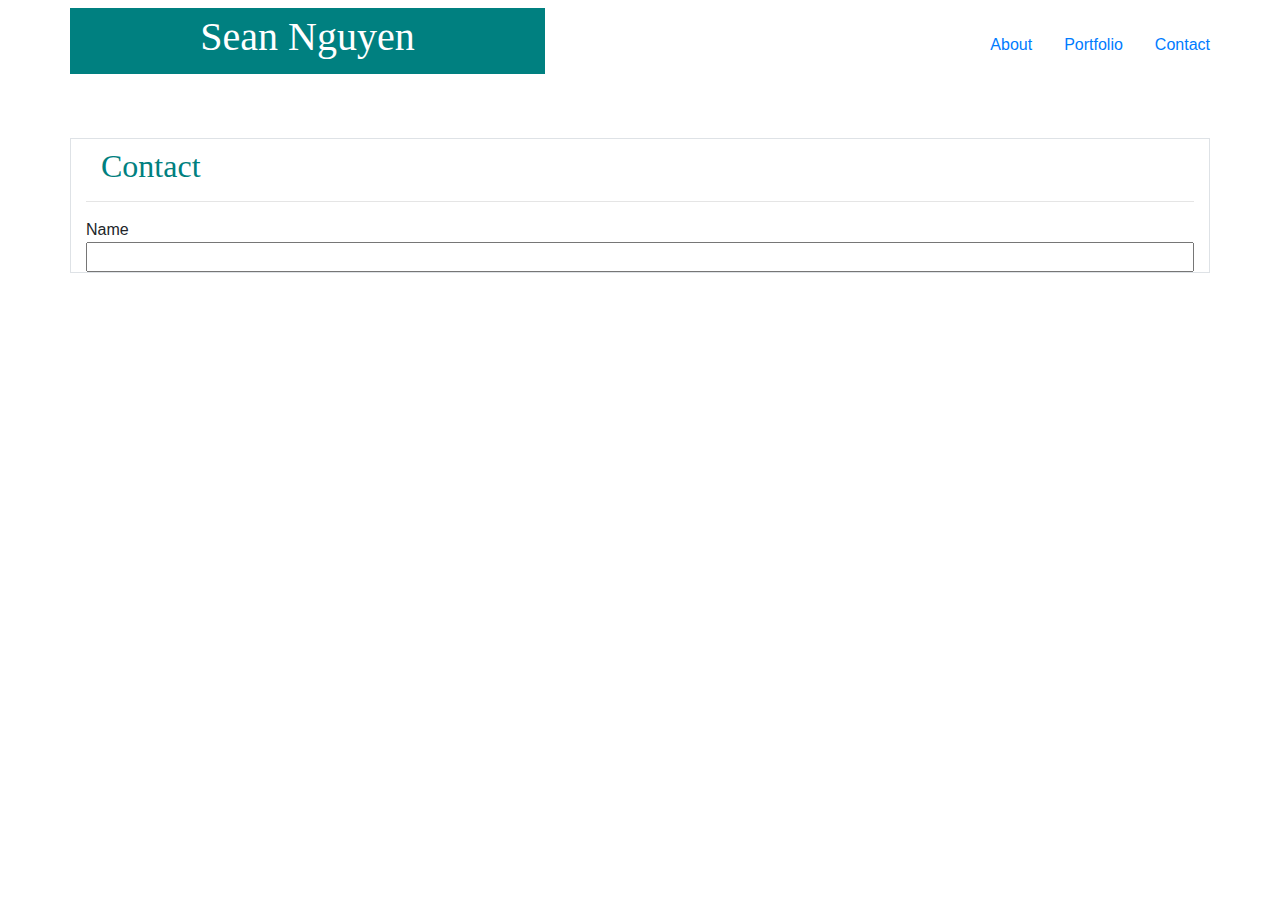
==== contact.html @ bef7d1b8 "edits to header for each html page" ====
<!DOCTYPE html>
<html lang="en">

<head>
    <meta charset="UTF-8">
    <meta name="viewport" content="width=device-width, initial-scale=1.0">
    <meta http-equiv="X-UA-Compatible" content="ie=edge">
    <title>Bootstrap-Portfolio</title>
    <link rel="stylesheet" href="https://stackpath.bootstrapcdn.com/bootstrap/4.3.1/css/bootstrap.min.css"
        integrity="sha384-ggOyR0iXCbMQv3Xipma34MD+dH/1fQ784/j6cY/iJTQUOhcWr7x9JvoRxT2MZw1T" crossorigin="anonymous">
    <link rel="stylesheet" href="assets/css/style.css">

</head>

<body>

    <header class="navbar mt-0 mb-0">
        <div class="container pl-0 pr-0">
        <span class="navbar-brand h1 col-12 col-md-5">
            <h1 class="d-flex justify-content-center">Sean Nguyen</h1>
        </span>
        <nav class="nav-link-container col-12 col-md-5 d-flex flex-row justify-content-center justify-content-md-end pr-0">
            <a class="nav-item nav-link active" href="index.html">About</a>
            <a class="nav-item nav-link active" href="portfolio.html">Portfolio</a>
            <a class="nav-item nav-link active" href="contact.html">Contact</a>
        </nav>
        </div>  
    </header>

    <main class="container mt-5 pt-2 border">
            <section class="h2 container">
                Contact
            </section>
            <hr>
            <section class="row">
                    <form class="col-12">
                        <header>Name</header>
                        <input class="input-group"
                    </form>
                </section>
            </section>

</body>

</html>
---- assets/css/style.css ----
.h1, .h2 {
    font-family: 'Georgia', Times, 'Times New Roman', serif;
}

p, .nav-item {
    font-family: 'Arial', 'Helvetica Neue', Helvetica, sans-serif;
}

p {
    font-size: 18px;
}

.navbar-brand.h1 {
    background-color: teal;
    color: white;
}

.h2 {
    color: teal;
}

body {
    background-image: url(../images/prism.png)

}

.container, .container-fluid {
    background-color: white;
}

.navbar {
    background-color: white;
}

.nav-link-container .nav-item:last-child {
    padding-right: 0;
}
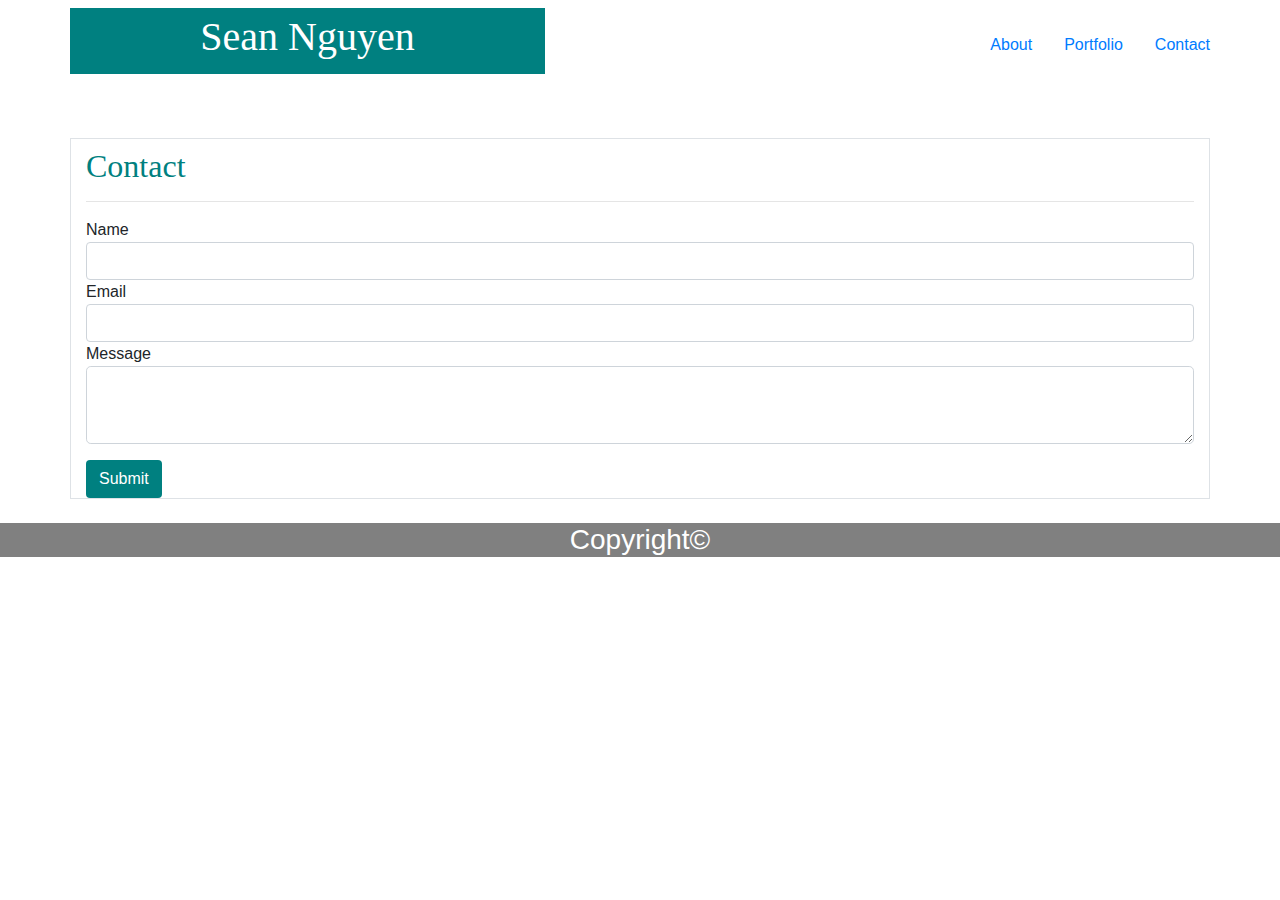
==== commit 7c2c233d: "more responsive bootstrap" ====
--- a/contact.html
+++ b/contact.html
@@ -28,17 +28,32 @@
     </header>
 
     <main class="container mt-5 pt-2 border">
-            <section class="h2 container">
+            <section class="h2 container mb-0 pl-0">
                 Contact
             </section>
             <hr>
             <section class="row">
                     <form class="col-12">
                         <header>Name</header>
-                        <input class="input-group"
+                        <div class="input-group">
+                            <input class="form-control">
+                        </div>
+                        <header>Email</header>
+                        <div class="input-group">
+                            <input class="form-control">
+                        </div>
+                        <header>Message</header>
+                        <div class="input-group-lg">
+                            <textarea class="form-control"></textarea>
+                        </div>
+                        <input class="btn btn-lg-primary mt-3" type="button" value="Submit">
                     </form>
                 </section>
             </section>
+    </main>
+
+            <footer class="sticky-footer d-flex justify-content-center h3 mt-4 mb-0">Copyright&copy;</footer>
+
 
 </body>
 
--- a/assets/css/style.css
+++ b/assets/css/style.css
@@ -8,6 +8,7 @@
 
 p {
     font-size: 18px;
+    color: teal;
 }
 
 .navbar-brand.h1 {
@@ -34,4 +35,21 @@
 
 .nav-link-container .nav-item:last-child {
     padding-right: 0;
-}+}
+
+.btn {
+    background-color: teal;
+    color: white;
+}
+
+.position-absolute {
+    background-color: teal;
+    color: white;
+    bottom: 100px;
+}
+
+.sticky-footer {
+    background-color: grey;
+    color: white;
+
+}
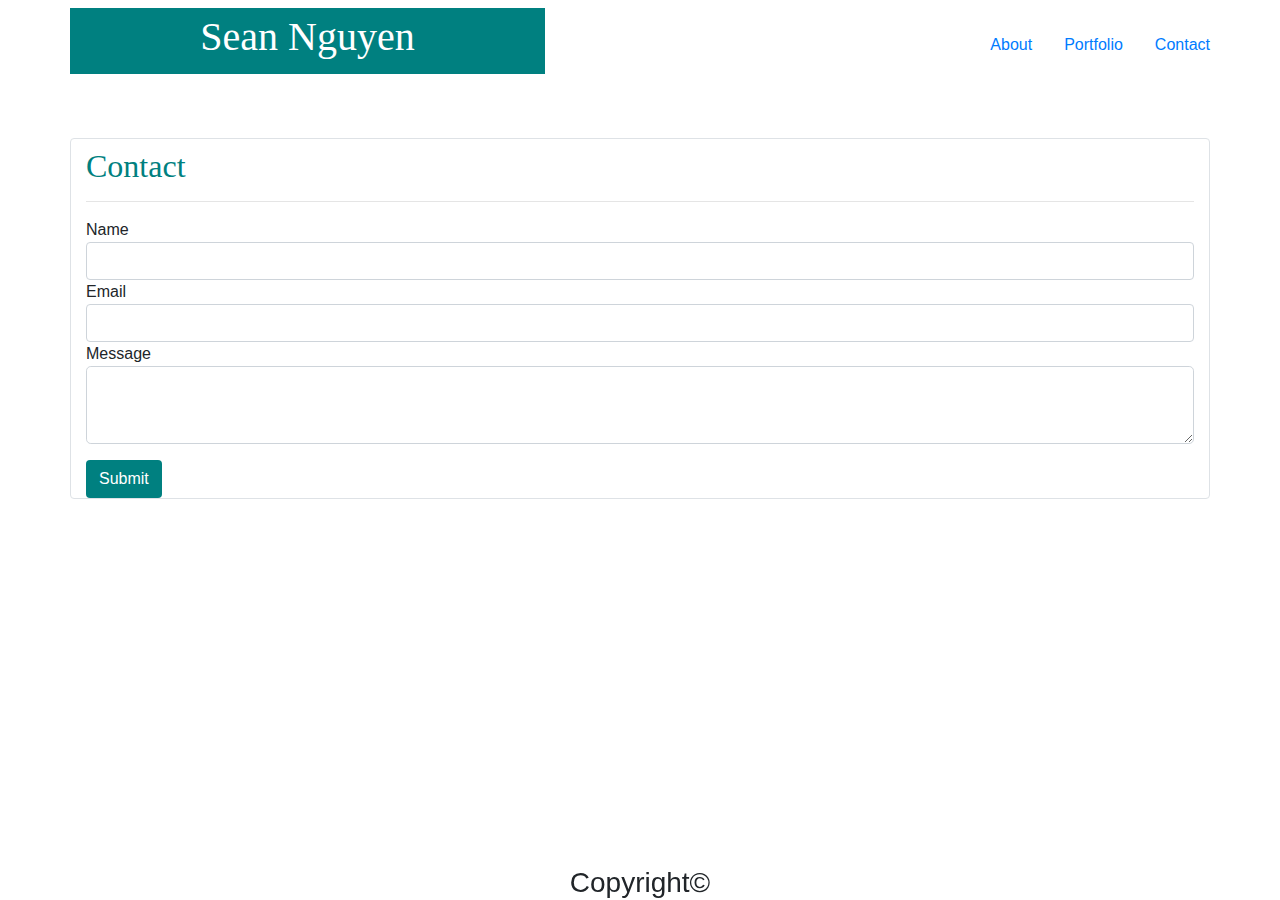
==== commit 04346597: "rounded the borders wihtin each page" ====
--- a/contact.html
+++ b/contact.html
@@ -27,7 +27,7 @@
         </div>  
     </header>
 
-    <main class="container mt-5 pt-2 border">
+    <main class="container mt-5 pt-2 border rounded">
             <section class="h2 container mb-0 pl-0">
                 Contact
             </section>
@@ -52,8 +52,8 @@
             </section>
     </main>
 
-            <footer class="sticky-footer d-flex justify-content-center h3 mt-4 mb-0">Copyright&copy;</footer>
-
+    <footer class="fixed-bottom d-flex justify-content-center h3 mt-4 mb-0">Copyright&copy;</footer>
+    <!-- Could not get the sticky footer working with only bootstrap for the life of me. Stuck with fixed-bottom -->
 
 </body>
 
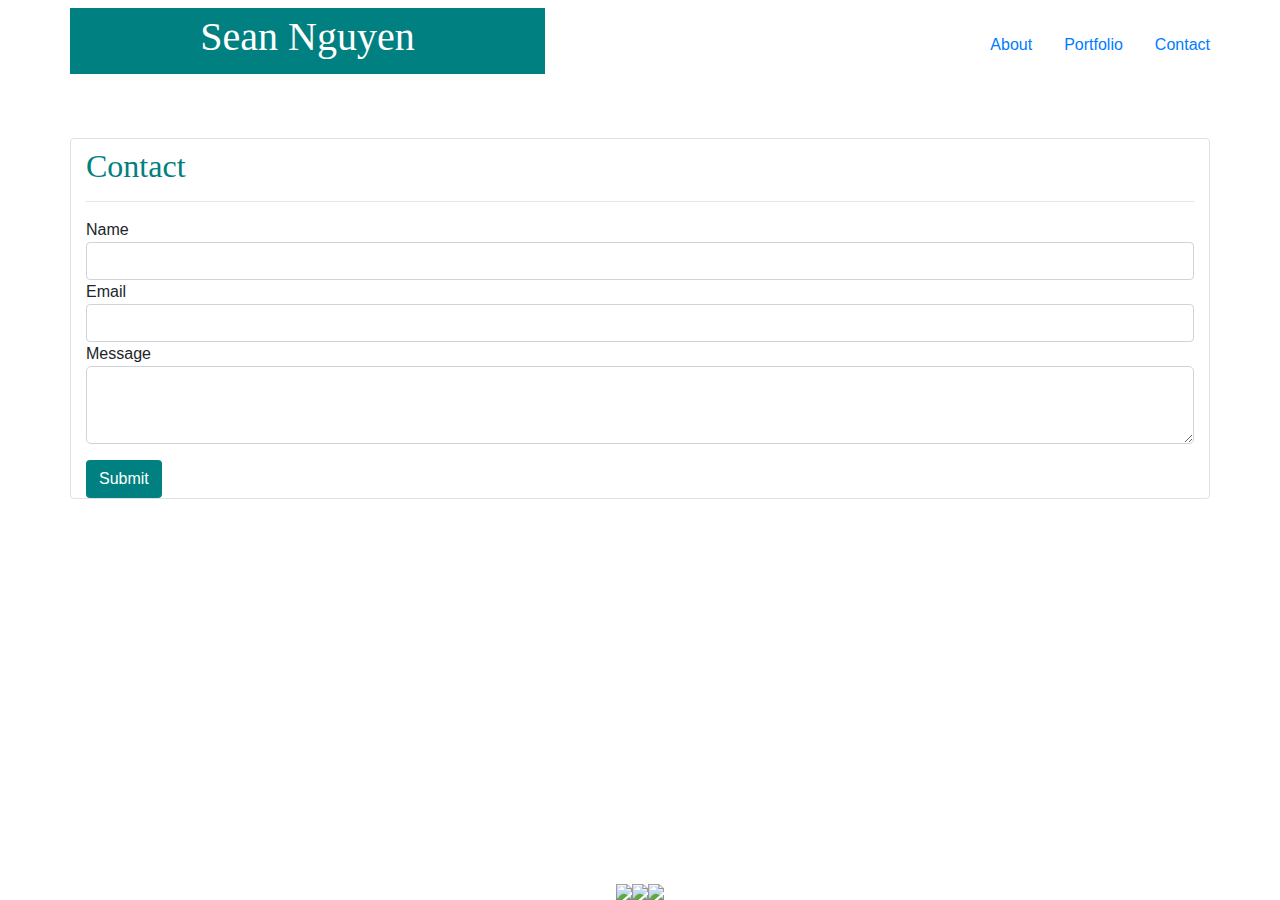
==== commit 80a7565a: "added icons to each page via html" ====
--- a/contact.html
+++ b/contact.html
@@ -16,44 +16,48 @@
 
     <header class="navbar mt-0 mb-0">
         <div class="container pl-0 pr-0">
-        <span class="navbar-brand h1 col-12 col-md-5">
-            <h1 class="d-flex justify-content-center">Sean Nguyen</h1>
-        </span>
-        <nav class="nav-link-container col-12 col-md-5 d-flex flex-row justify-content-center justify-content-md-end pr-0">
-            <a class="nav-item nav-link active" href="index.html">About</a>
-            <a class="nav-item nav-link active" href="portfolio.html">Portfolio</a>
-            <a class="nav-item nav-link active" href="contact.html">Contact</a>
-        </nav>
-        </div>  
+            <span class="navbar-brand h1 col-12 col-md-5">
+                <h1 class="d-flex justify-content-center">Sean Nguyen</h1>
+            </span>
+            <nav
+                class="nav-link-container col-12 col-md-5 d-flex flex-row justify-content-center justify-content-md-end pr-0">
+                <a class="nav-item nav-link active" href="index.html">About</a>
+                <a class="nav-item nav-link active" href="portfolio.html">Portfolio</a>
+                <a class="nav-item nav-link active" href="contact.html">Contact</a>
+            </nav>
+        </div>
     </header>
 
     <main class="container mt-5 pt-2 border rounded">
-            <section class="h2 container mb-0 pl-0">
-                Contact
-            </section>
-            <hr>
-            <section class="row">
-                    <form class="col-12">
-                        <header>Name</header>
-                        <div class="input-group">
-                            <input class="form-control">
-                        </div>
-                        <header>Email</header>
-                        <div class="input-group">
-                            <input class="form-control">
-                        </div>
-                        <header>Message</header>
-                        <div class="input-group-lg">
-                            <textarea class="form-control"></textarea>
-                        </div>
-                        <input class="btn btn-lg-primary mt-3" type="button" value="Submit">
-                    </form>
-                </section>
-            </section>
+        <section class="h2 container mb-0 pl-0">
+            Contact
+        </section>
+        <hr>
+        <section class="row">
+            <form class="col-12">
+                <header>Name</header>
+                <div class="input-group">
+                    <input class="form-control">
+                </div>
+                <header>Email</header>
+                <div class="input-group">
+                    <input class="form-control">
+                </div>
+                <header>Message</header>
+                <div class="input-group-lg">
+                    <textarea class="form-control"></textarea>
+                </div>
+                <input class="btn btn-lg-primary mt-3" type="button" value="Submit">
+            </form>
+        </section>
+        </section>
     </main>
 
-    <footer class="fixed-bottom d-flex justify-content-center h3 mt-4 mb-0">Copyright&copy;</footer>
-    <!-- Could not get the sticky footer working with only bootstrap for the life of me. Stuck with fixed-bottom -->
+    <footer class="fixed-bottom d-flex justify-content-center h3 mt-4 mb-0">
+        <img src="./assets/images/icons/icons8-facebook-old-48.png">
+        <img src='./assets/images/icons/icons8-github-48.png'>
+        <img src="./assets/images/icons/icons8-linkedin-48.png">
+    </footer>
 
 </body>
 
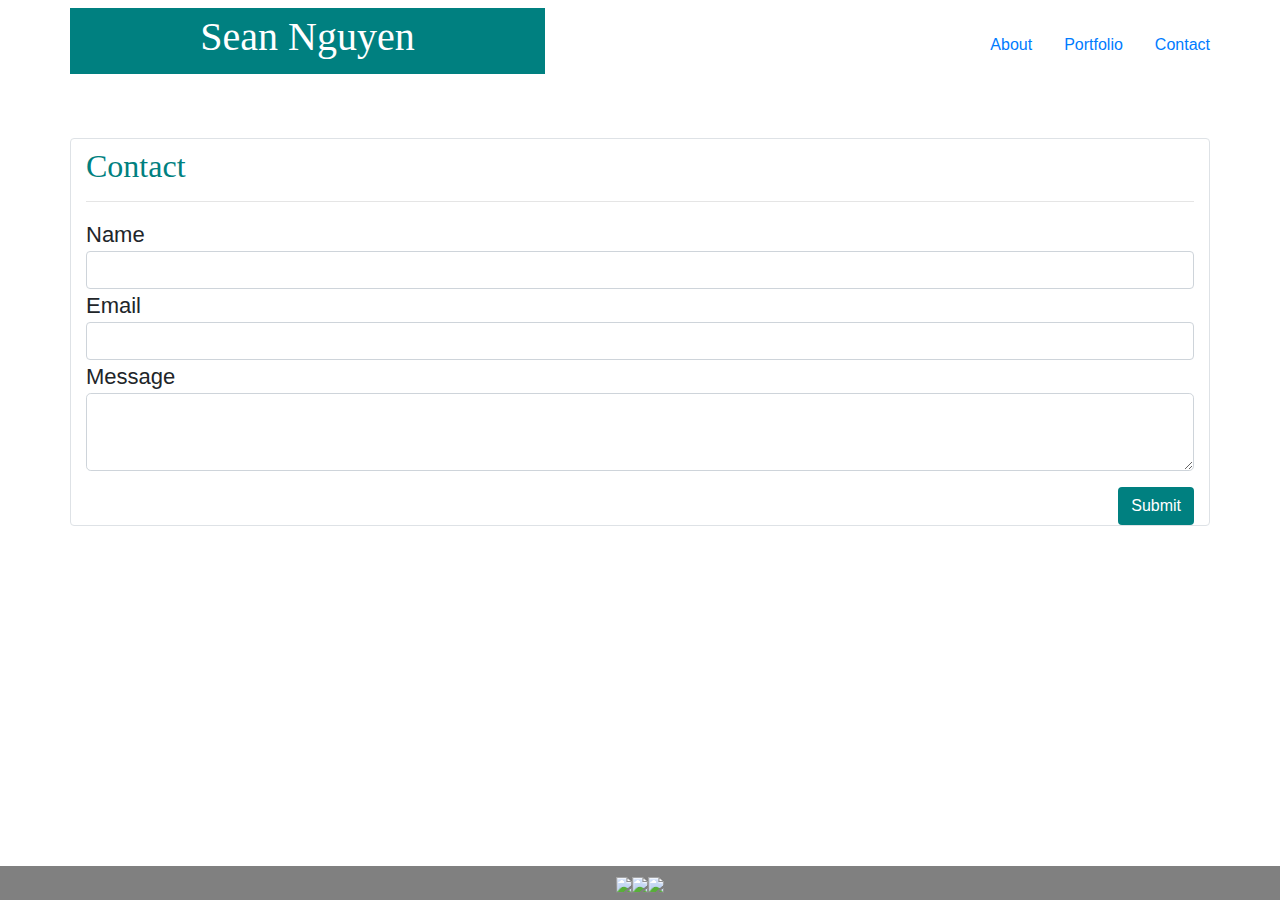
==== commit 5bd82118: "increased font size and floated the submitbtn" ====
--- a/contact.html
+++ b/contact.html
@@ -9,6 +9,7 @@
     <link rel="stylesheet" href="https://stackpath.bootstrapcdn.com/bootstrap/4.3.1/css/bootstrap.min.css"
         integrity="sha384-ggOyR0iXCbMQv3Xipma34MD+dH/1fQ784/j6cY/iJTQUOhcWr7x9JvoRxT2MZw1T" crossorigin="anonymous">
     <link rel="stylesheet" href="assets/css/style.css">
+    <link rel="shortcut icon" href="assets/images/icons/favicon.ico">
 
 </head>
 
@@ -35,28 +36,34 @@
         <hr>
         <section class="row">
             <form class="col-12">
-                <header>Name</header>
+                <header class='contact-form'>Name</header>
                 <div class="input-group">
                     <input class="form-control">
                 </div>
-                <header>Email</header>
+                <header class='contact-form'>Email</header>
                 <div class="input-group">
                     <input class="form-control">
                 </div>
-                <header>Message</header>
+                <header class='contact-form'>Message</header>
                 <div class="input-group-lg">
                     <textarea class="form-control"></textarea>
                 </div>
-                <input class="btn btn-lg-primary mt-3" type="button" value="Submit">
+                <input class="btn btn-lg-primary mt-3 float-right" type="button" value="Submit">
             </form>
         </section>
         </section>
     </main>
 
     <footer class="fixed-bottom d-flex justify-content-center h3 mt-4 mb-0">
-        <img src="./assets/images/icons/icons8-facebook-old-48.png">
-        <img src='./assets/images/icons/icons8-github-48.png'>
-        <img src="./assets/images/icons/icons8-linkedin-48.png">
+        <a href="https://www.facebook.com/juwami">
+            <img src="./assets/images/icons/icons8-facebook-old-48.png">
+        </a>
+        <a href="https://github.com/Juwami">
+            <img src='./assets/images/icons/icons8-github-48.png'>
+        </a>
+        <a href="https://www.linkedin.com/in/seannguyenf/">
+            <img src="./assets/images/icons/icons8-linkedin-48.png">
+        </a>
     </footer>
 
 </body>
--- a/assets/css/style.css
+++ b/assets/css/style.css
@@ -1,13 +1,15 @@
-.h1, .h2 {
+.h1,
+.h2 {
     font-family: 'Georgia', Times, 'Times New Roman', serif;
 }
 
-p, .nav-item {
+p,
+.nav-item {
     font-family: 'Arial', 'Helvetica Neue', Helvetica, sans-serif;
 }
 
 p {
-    font-size: 18px;
+    font-size: 22px;
     color: teal;
 }
 
@@ -22,10 +24,10 @@
 
 body {
     background-image: url(../images/prism.png)
-
 }
 
-.container, .container-fluid {
+.container,
+.container-fluid {
     background-color: white;
 }
 
@@ -45,11 +47,19 @@
 .position-absolute {
     background-color: teal;
     color: white;
-    bottom: 100px;
+    bottom: 10px;
 }
 
-.sticky-footer {
+.fixed-bottom {
     background-color: grey;
     color: white;
+}
 
+.portfolioImages {
+    height: 200px;
+    width: 250px;
 }
+
+.contact-form {
+    font-size: 22px;
+}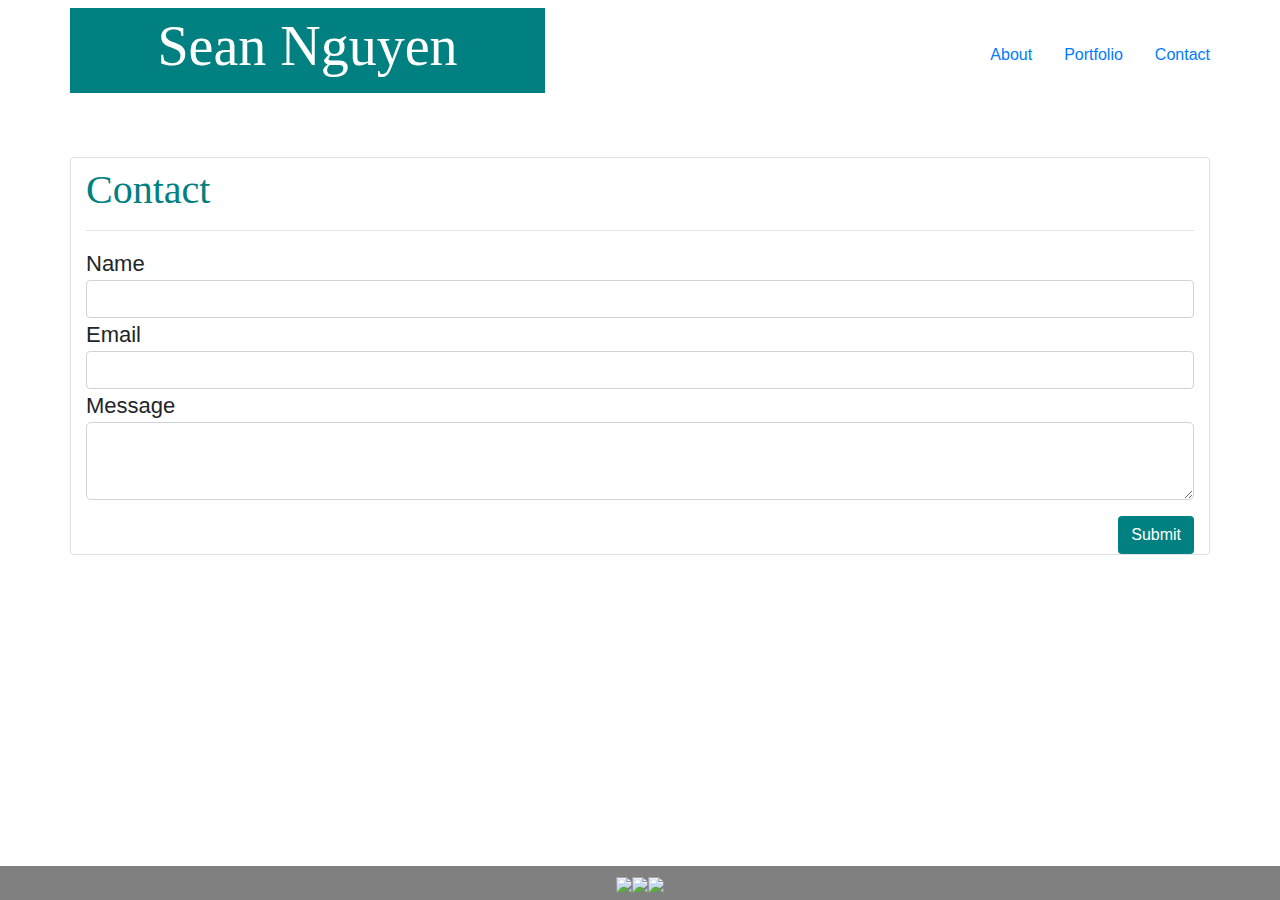
==== commit fe677aea: "increased header to display-4 and increased section to h1" ====
--- a/contact.html
+++ b/contact.html
@@ -18,7 +18,7 @@
     <header class="navbar mt-0 mb-0">
         <div class="container pl-0 pr-0">
             <span class="navbar-brand h1 col-12 col-md-5">
-                <h1 class="d-flex justify-content-center">Sean Nguyen</h1>
+                <h1 class="d-flex justify-content-center display-4">Sean Nguyen</h1>
             </span>
             <nav
                 class="nav-link-container col-12 col-md-5 d-flex flex-row justify-content-center justify-content-md-end pr-0">
@@ -30,7 +30,7 @@
     </header>
 
     <main class="container mt-5 pt-2 border rounded">
-        <section class="h2 container mb-0 pl-0">
+        <section class="h1 container mb-0 pl-0">
             Contact
         </section>
         <hr>
--- a/assets/css/style.css
+++ b/assets/css/style.css
@@ -18,7 +18,7 @@
     color: white;
 }
 
-.h2 {
+.h1 {
     color: teal;
 }
 
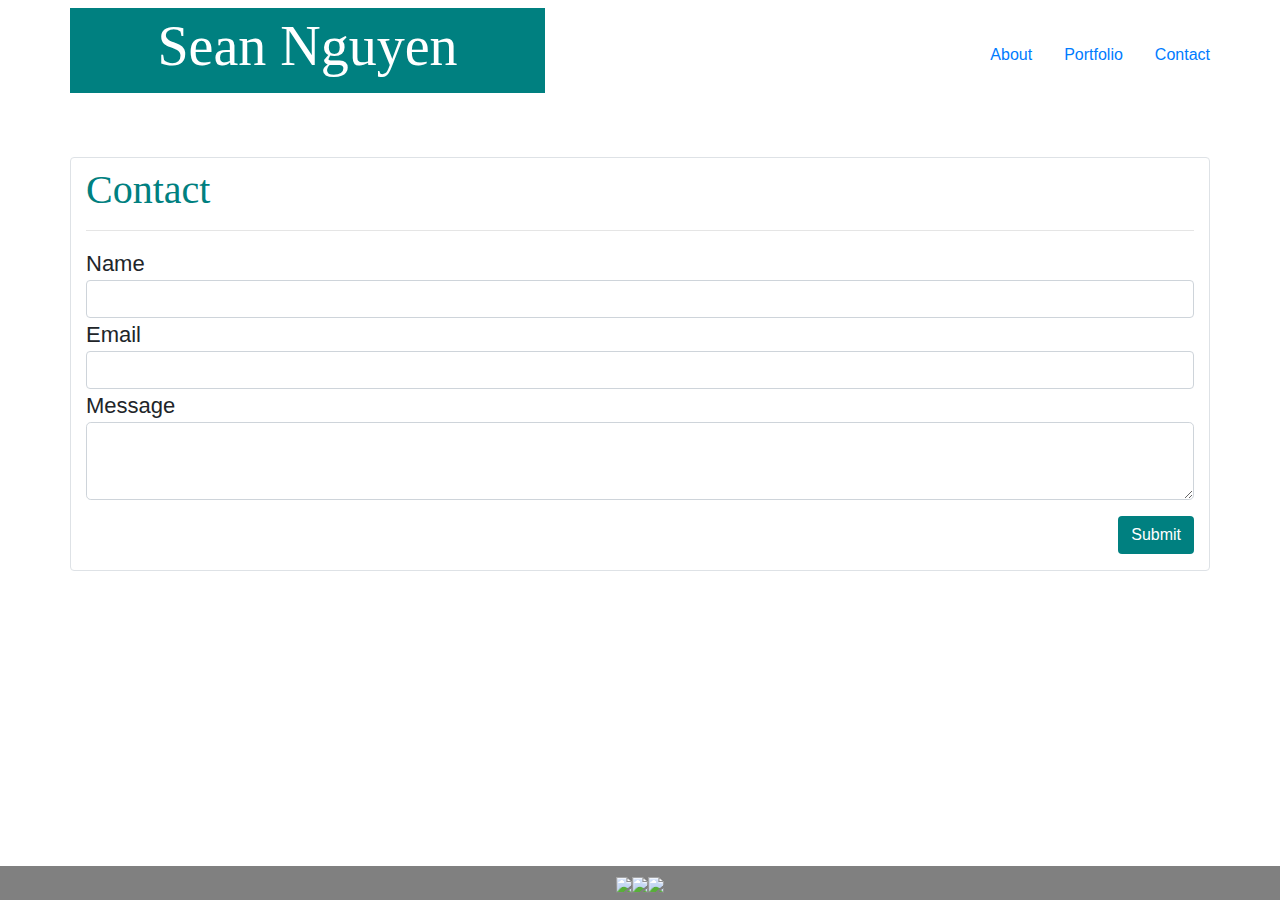
==== commit 336fa6ad: "added margin bottom on button" ====
--- a/contact.html
+++ b/contact.html
@@ -48,7 +48,7 @@
                 <div class="input-group-lg">
                     <textarea class="form-control"></textarea>
                 </div>
-                <input class="btn btn-lg-primary mt-3 float-right" type="button" value="Submit">
+                <input class="btn btn-lg-primary mt-3 float-right mb-3" type="button" value="Submit">
             </form>
         </section>
         </section>
--- a/assets/css/style.css
+++ b/assets/css/style.css
@@ -23,7 +23,7 @@
 }
 
 body {
-    background-image: url(../images/prism.png)
+    background-image: url(../images/prism.png);
 }
 
 .container,
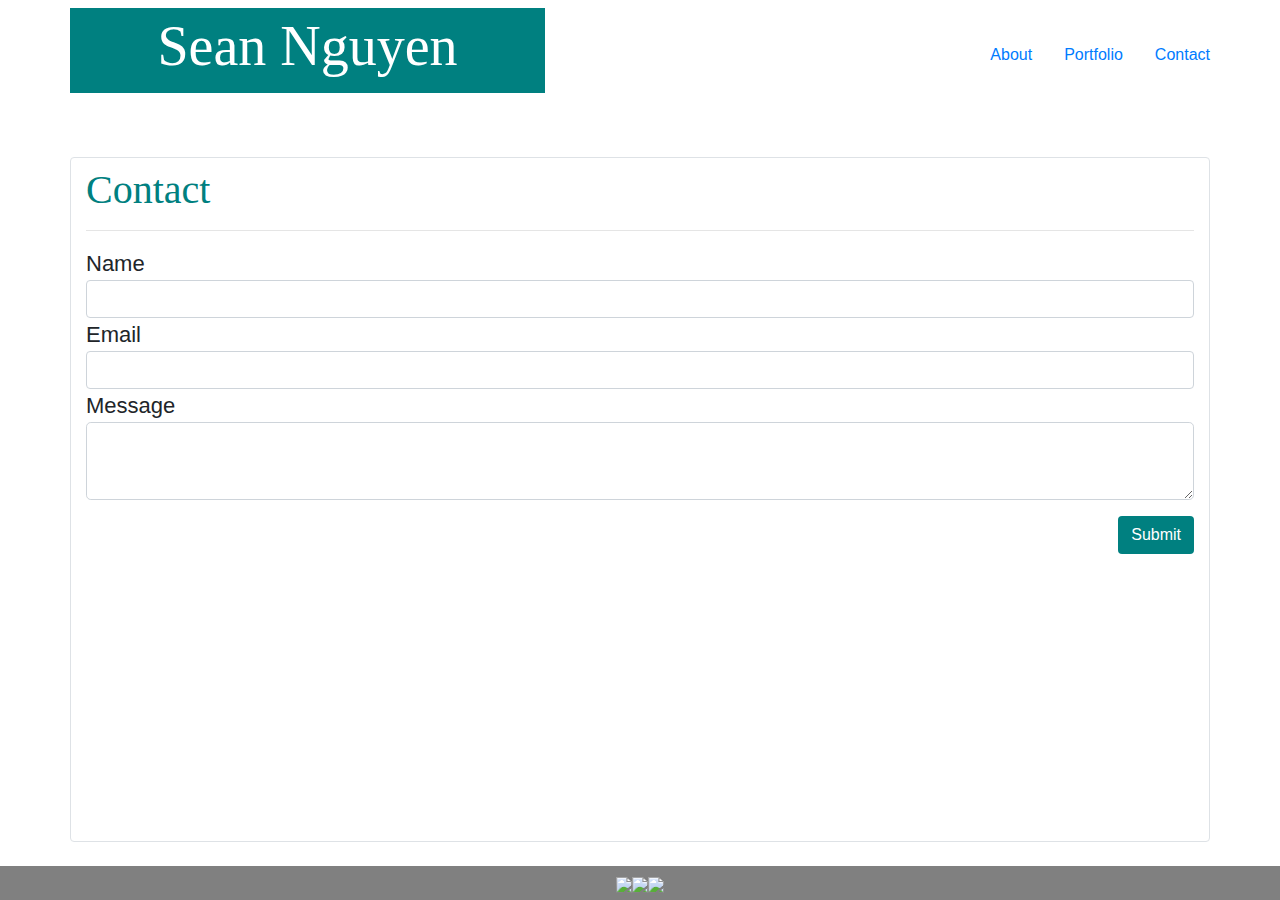
==== commit 1dd80a2c: "fixed sticky footer" ====
--- a/contact.html
+++ b/contact.html
@@ -29,7 +29,7 @@
         </div>
     </header>
 
-    <main class="container mt-5 pt-2 border rounded">
+    <main class="content container mt-5 pt-2 border rounded">
         <section class="h1 container mb-0 pl-0">
             Contact
         </section>
@@ -54,7 +54,7 @@
         </section>
     </main>
 
-    <footer class="fixed-bottom d-flex justify-content-center h3 mt-4 mb-0">
+    <footer class="footer d-flex justify-content-center h3 mt-4 mb-0">
         <a href="https://www.facebook.com/juwami">
             <img src="./assets/images/icons/icons8-facebook-old-48.png">
         </a>
--- a/assets/css/style.css
+++ b/assets/css/style.css
@@ -22,12 +22,18 @@
     color: teal;
 }
 
+html {
+    height: 100%;
+}
+
 body {
     background-image: url(../images/prism.png);
+    height: 100%;
+    display: flex;
+    flex-direction: column;
 }
 
-.container,
-.container-fluid {
+.container {
     background-color: white;
 }
 
@@ -62,4 +68,14 @@
 
 .contact-form {
     font-size: 22px;
+}
+
+.content {
+    flex: 1 0 auto;
+}
+
+.footer {
+    background-color: grey;
+    color: white;
+    flex-shrink: 0;
 }